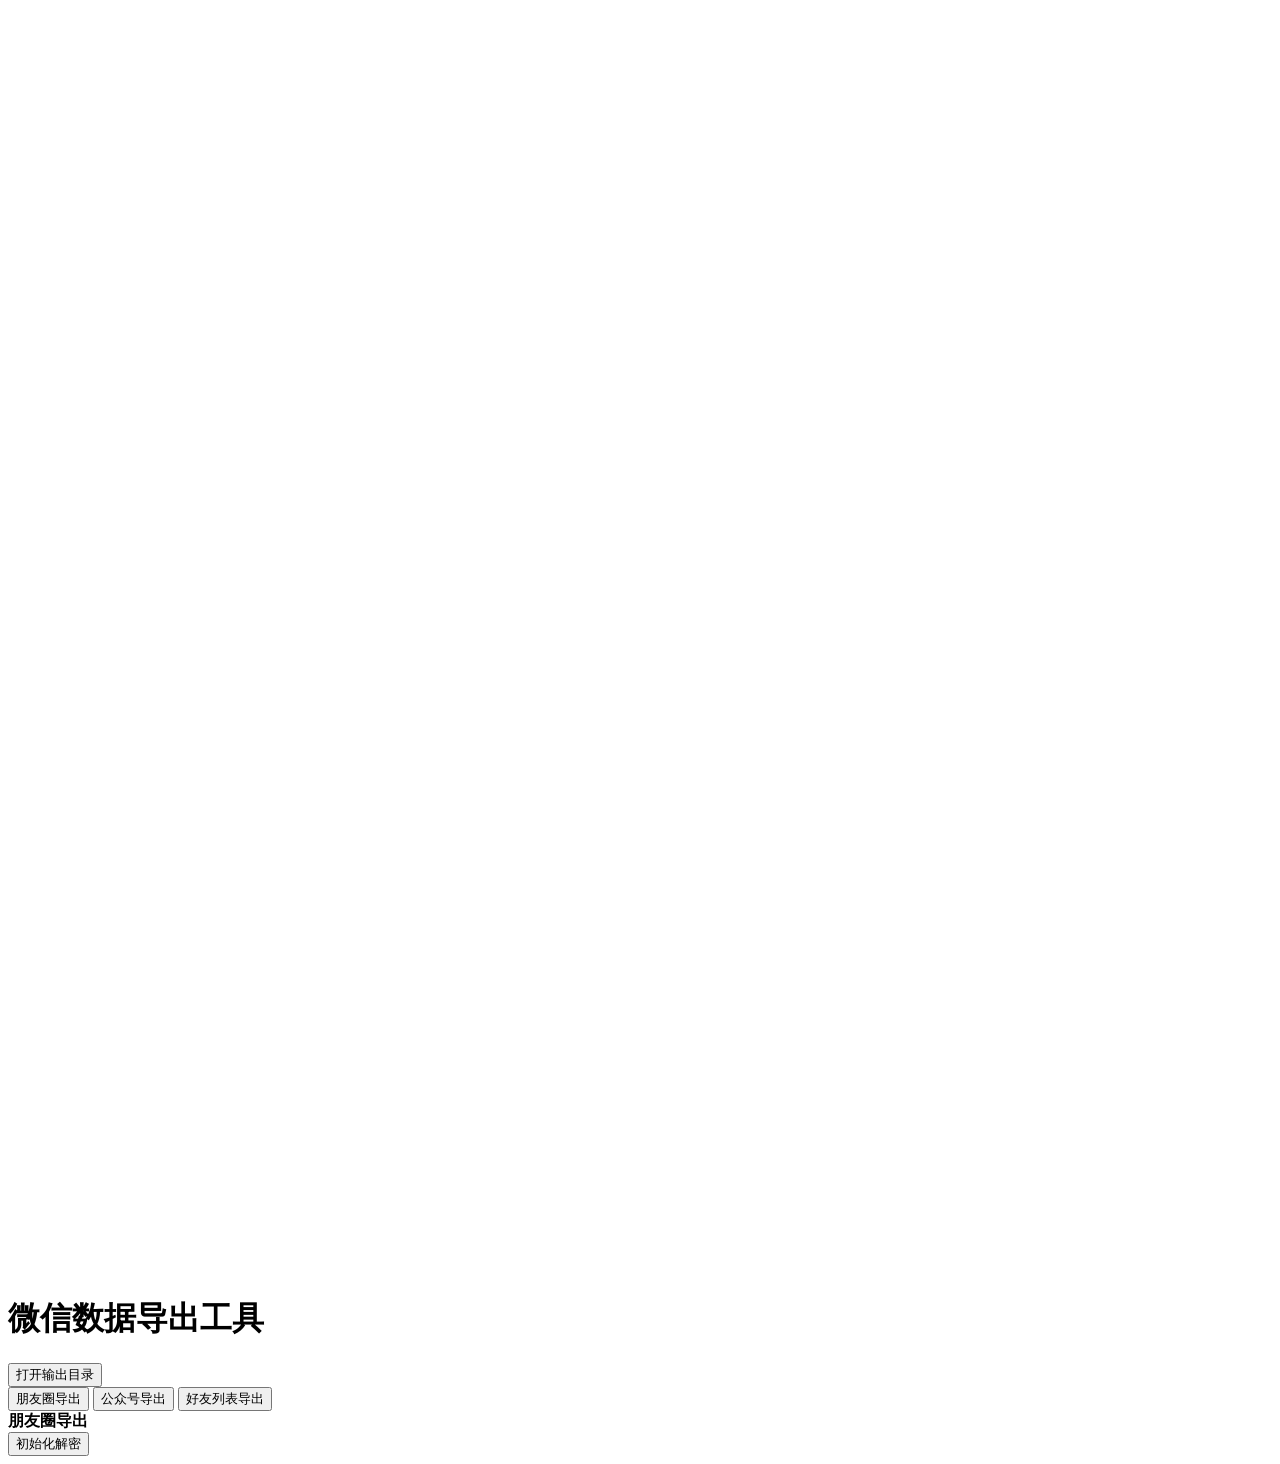
==== src/web/index.html @ e5c56053 "Initial commit" ====
﻿<!DOCTYPE html>
<html lang="zh-CN">
<head>
<meta charset="utf-8">
<meta name="viewport" content="width=device-width, initial-scale=1">
<title>微信数据导出工具</title>
<link rel="stylesheet" href="/static/style.css?v=18">
</head>
<body>
<div class="app">

  

  <div class="banner" id="banner" hidden></div>

  

  <div class="dl-banner" id="dl-banner" hidden>
    <div class="dl-title" id="dl-title">下载中…</div>
    <div class="dl-progress"><div id="dl-bar"></div></div>
    <div class="dl-msg" id="dl-msg"></div>
    <div class="dl-row">
      <div class="dl-dir" id="dl-dir"></div>
      <button class="dl-cancel" id="btn-dl-cancel" hidden>取消</button>
    </div>
  </div>

  <header class="top">
    <div class="brand">
      <div class="brand-logo">
        <svg viewBox="0 0 24 24" fill="none" xmlns="http://www.w3.org/2000/svg">
          <path d="M9.3 5.2C5.4 5.2 2.3 7.8 2.3 11c0 1.9 1 3.5 2.6 4.6L4.2 18l2.5-1.2c.8.2 1.6.3 2.5.3.4 0 .9 0 1.3-.1-.4-1.9.2-3.9 1.7-5.3 1.4-1.4 3.4-2 5.3-1.7-.5-3.4-3.9-5.8-8.2-5.8Z" fill="#fff" opacity=".95"/>
          <path d="M21.7 14.4c0-2.7-2.6-4.9-5.8-4.9-3.3 0-5.9 2.2-5.9 4.9s2.6 4.9 5.9 4.9c.7 0 1.4-.1 2-.4l1.8.9-.5-1.7c1.4-.8 2.5-2.1 2.5-3.7Z" fill="#fff" opacity=".75"/>
        </svg>
      </div>
      <div>
        <h1>微信数据导出工具</h1>
      </div>
    </div>
    <div class="top-actions">
      <button class="ghost" id="btn-output">打开输出目录</button>
    </div>
  </header>

  <nav class="tabs">
    <button class="tab active" id="tab-moments">朋友圈导出</button>
    <button class="tab" id="tab-wechat">公众号导出</button>
    <button class="tab" id="tab-contacts">好友列表导出</button>
  </nav>

  

  <section class="panel" id="panel-moments">
    <div class="moments-head">
      <div>
        <strong>朋友圈导出</strong>
        <span class="muted" id="m-status"></span>
      </div>
      <button class="primary" id="m-init">初始化解密</button>
    </div>

    <div class="m-body" id="m-body" hidden>
      <div class="m-tools">
        <button class="ghost m-filter-btn" id="m-filter-btn">
          <svg viewBox="0 0 24 24" fill="none" xmlns="http://www.w3.org/2000/svg">
            <path d="M4 6h16M7 12h10M10 18h4" stroke="currentColor" stroke-width="2" stroke-linecap="round"/>
          </svg>
          筛选<span class="m-filter-state" id="m-filter-state"></span>
        </button>
        <button class="ghost" id="m-select-all">全选</button>
        <span class="muted" id="m-list-count"></span>
      </div>
      <div class="m-list-head">
        <span class="muted">时间</span><span class="muted">作者</span><span class="muted">内容</span><span class="muted">媒体</span>
      </div>
      <div class="list" id="m-list" tabindex="-1"></div>
      <div class="pager" id="m-pager"></div>

      <div class="m-foot">
        <button class="primary" id="m-export" disabled>下载选中（0 条）</button>
      </div>
    </div>
  </section>

  

  <section class="panel" id="panel-wechat" hidden>

    <div class="bar">
      <input id="url" type="text" spellcheck="false" autocomplete="off"
             placeholder="粘贴公众号文章链接，例如 https://mp.weixin.qq.com/s/xxxxx">
      <button class="primary" id="btn-parse">解析</button>
    </div>

    <section class="article" id="article" hidden>
      <div class="art-main">
        <h2 id="art-title"></h2>
        <div class="art-meta" id="art-meta"></div>
      </div>
      <div class="art-buttons">
        <button class="primary" id="btn-export">下载</button>
        <button id="btn-author">关于作者</button>
      </div>
    </section>

    <section class="author" id="author" hidden>
      <div class="author-head">
        <div>
          <strong id="author-name"></strong>
          <span class="muted" id="author-count"></span>
        </div>
        <div class="author-tools">
          <button class="ghost" id="btn-select-all">全选</button>
          <button class="primary" id="btn-download-picked" disabled>下载选中</button>
          <button id="btn-download-all">下载全部</button>
        </div>
      </div>

      <div class="open-panel" id="open-panel" hidden>
        <div class="open-title">目前识别到的只是你曾经点开过的文章，不是该作者的全部文章</div>
        <ol class="open-steps">
          <li>你需要把每一篇文章都<b>点开一遍</b>（点开即可，可以立刻按 <b>Ctrl+W</b> 关掉），才能获得作者的完整文章列表</li>
          <li>下面的收录列表会实时更新，点完直接勾选下载</li>
        </ol>
        <div class="open-status" id="open-status"></div>
      </div>

      <div class="list-head">
        <span class="muted">标题</span>
        <span class="muted">时间</span>
        <span></span>
      </div>
      <div class="list" id="list" tabindex="-1"></div>
      <div class="pager" id="list-pager"></div>
    </section>

  </section>

  

  <section class="panel" id="panel-contacts" hidden>
    <div class="moments-head">
      <div>
        <strong>好友列表导出</strong>
        <span class="muted" id="c-status"></span>
      </div>
      <div class="art-buttons">
        <button class="ghost" id="c-init">初始化解密</button>
        <button class="primary" id="c-export" disabled>导出</button>
      </div>
    </div>

    <div class="m-body" id="c-body" hidden>
      <div class="c-cols" id="c-cols"></div>

      <div class="c-bar">
        <input id="c-search" type="text" spellcheck="false"
               placeholder="搜索好友（备注 / 昵称 / 微信号 / wxid）">
        <span class="muted" id="c-count"></span>
      </div>

      <div class="c-table-wrap">
        <table class="c-table" id="c-table">
          <thead id="c-thead"></thead>
          <tbody id="c-tbody"></tbody>
        </table>
      </div>
      <div class="pager" id="c-pager"></div>
    </div>
  </section>

  

  <div class="overlay" id="m-filter-overlay" hidden>
    <div class="filter-modal">
      <div class="fm-head">
        <strong>筛选朋友圈</strong>
        <button class="fm-close" id="fm-close" title="关闭">✕</button>
      </div>

      <div class="fm-dates">
        <label>开始 <input type="date" id="m-start"></label>
        <label>结束 <input type="date" id="m-end"></label>
        <label class="m-check"><input type="checkbox" id="m-keep"> 保留点赞评论</label>
      </div>

      <div class="m-friends-head">
        <input id="m-friend-search" type="text" spellcheck="false"
               placeholder="搜索好友（默认全选，取消勾选即可只看其余人）">
        <span class="muted" id="m-friend-count"></span>
        <button id="m-friend-all">全选</button>
        <button id="m-friend-clear">清空</button>
      </div>
      <div class="m-friend-list" id="m-friend-list"></div>

      <div class="fm-foot">
        <span class="muted fm-hint">改动立即生效，关闭后列表已按当前筛选显示</span>
        <button class="ghost" id="fm-cancel">取消</button>
        <button class="primary" id="fm-apply">完成</button>
      </div>
    </div>
  </div>

  <div class="overlay" id="pd-overlay" hidden>
    <div class="pd-modal">
      <div class="fm-head">
        <strong>朋友圈详情</strong>
        <button class="fm-close" id="pd-close" title="关闭">✕</button>
      </div>
      <div class="pd-body" id="pd-body"></div>
    </div>
  </div>

</div>
<script src="/static/app.js?v=25"></script>
</body>
</html>
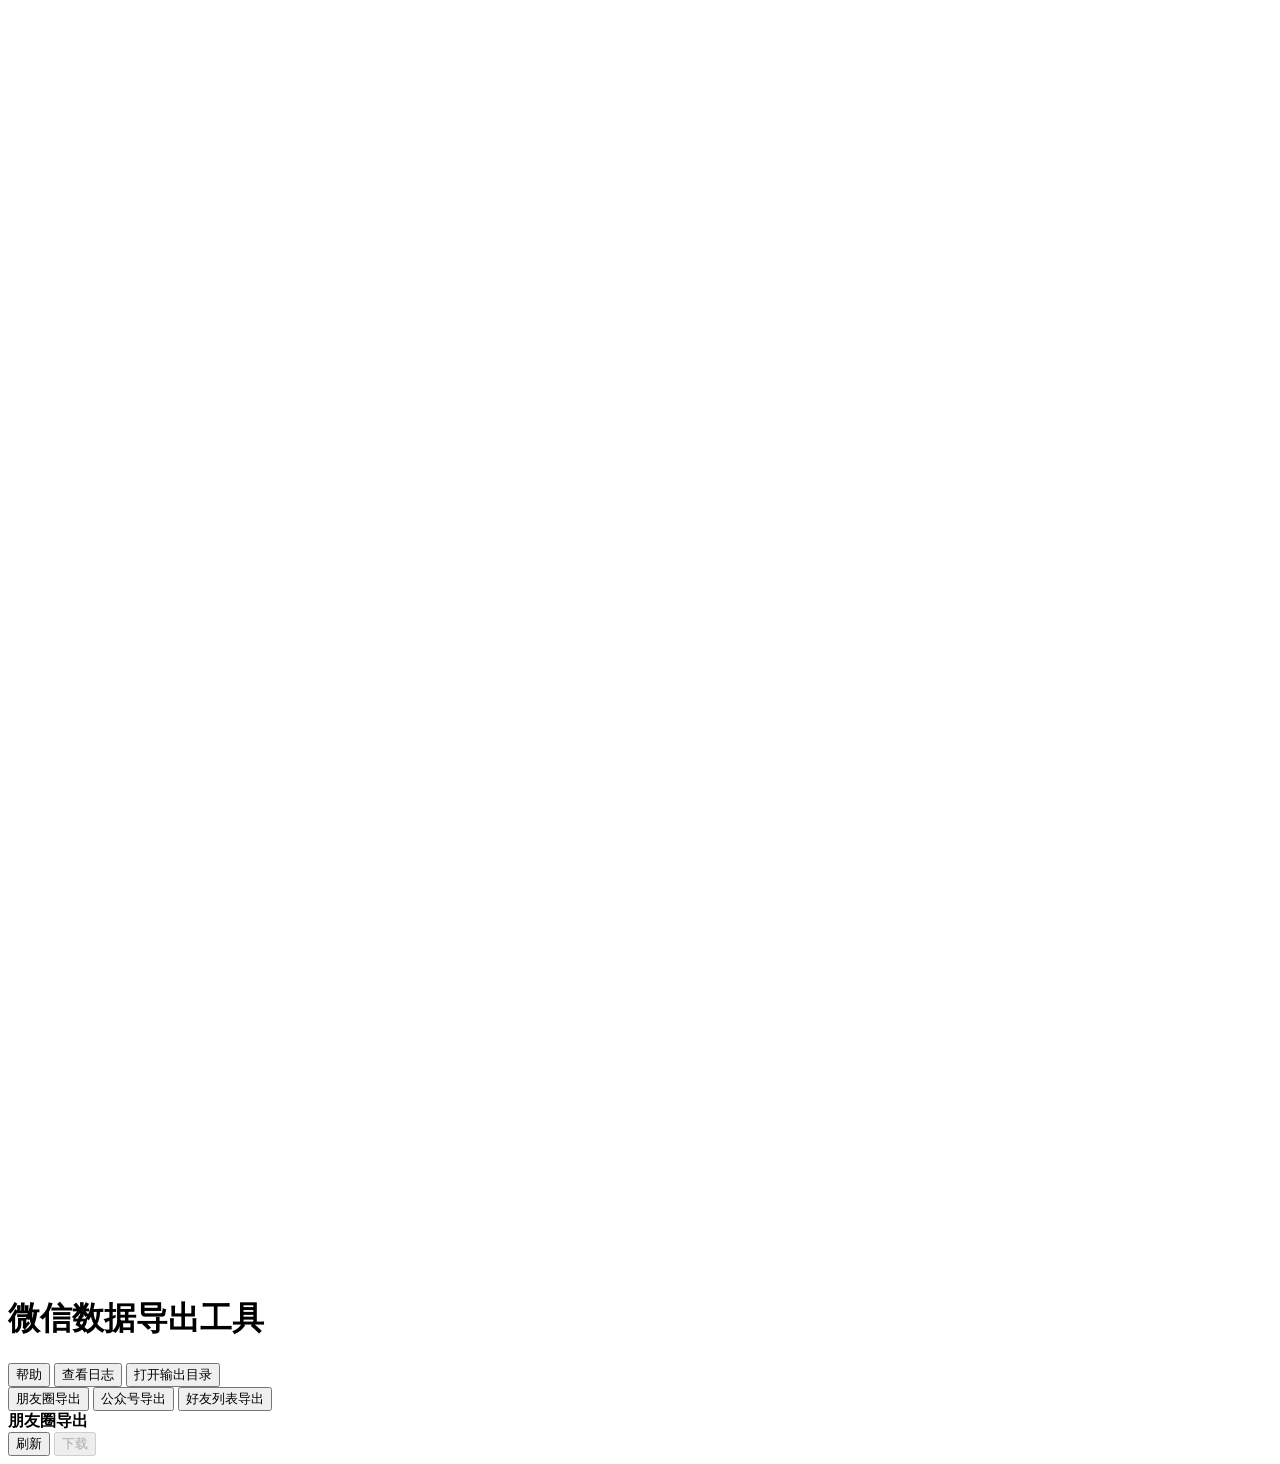
==== commit 73a65a67: "chore: simplify UI, fix moment dedupe and logs" ====
--- a/src/web/index.html
+++ b/src/web/index.html
@@ -4,26 +4,12 @@
 <meta charset="utf-8">
 <meta name="viewport" content="width=device-width, initial-scale=1">
 <title>微信数据导出工具</title>
-<link rel="stylesheet" href="/static/style.css?v=18">
+<link rel="stylesheet" href="/static/style.css?v=23">
 </head>
 <body>
 <div class="app">
 
-  
-
-  <div class="banner" id="banner" hidden></div>
-
-  
-
-  <div class="dl-banner" id="dl-banner" hidden>
-    <div class="dl-title" id="dl-title">下载中…</div>
-    <div class="dl-progress"><div id="dl-bar"></div></div>
-    <div class="dl-msg" id="dl-msg"></div>
-    <div class="dl-row">
-      <div class="dl-dir" id="dl-dir"></div>
-      <button class="dl-cancel" id="btn-dl-cancel" hidden>取消</button>
-    </div>
-  </div>
+  <div class="floating-windows" id="floating-windows" aria-label="提示与任务进度"></div>
 
   <header class="top">
     <div class="brand">
@@ -38,6 +24,8 @@
       </div>
     </div>
     <div class="top-actions">
+      <button class="ghost" id="btn-help">帮助</button>
+      <button class="ghost" id="btn-logs">查看日志</button>
       <button class="ghost" id="btn-output">打开输出目录</button>
     </div>
   </header>
@@ -48,15 +36,16 @@
     <button class="tab" id="tab-contacts">好友列表导出</button>
   </nav>
 
-  
-
   <section class="panel" id="panel-moments">
     <div class="moments-head">
       <div>
         <strong>朋友圈导出</strong>
         <span class="muted" id="m-status"></span>
       </div>
-      <button class="primary" id="m-init">初始化解密</button>
+      <div class="art-buttons">
+        <button class="primary" id="m-init">刷新</button>
+        <button class="primary" id="m-export" disabled>下载</button>
+      </div>
     </div>
 
     <div class="m-body" id="m-body" hidden>
@@ -75,14 +64,8 @@
       </div>
       <div class="list" id="m-list" tabindex="-1"></div>
       <div class="pager" id="m-pager"></div>
-
-      <div class="m-foot">
-        <button class="primary" id="m-export" disabled>下载选中（0 条）</button>
-      </div>
     </div>
   </section>
-
-  
 
   <section class="panel" id="panel-wechat" hidden>
 
@@ -116,15 +99,6 @@
         </div>
       </div>
 
-      <div class="open-panel" id="open-panel" hidden>
-        <div class="open-title">目前识别到的只是你曾经点开过的文章，不是该作者的全部文章</div>
-        <ol class="open-steps">
-          <li>你需要把每一篇文章都<b>点开一遍</b>（点开即可，可以立刻按 <b>Ctrl+W</b> 关掉），才能获得作者的完整文章列表</li>
-          <li>下面的收录列表会实时更新，点完直接勾选下载</li>
-        </ol>
-        <div class="open-status" id="open-status"></div>
-      </div>
-
       <div class="list-head">
         <span class="muted">标题</span>
         <span class="muted">时间</span>
@@ -135,8 +109,6 @@
     </section>
 
   </section>
-
-  
 
   <section class="panel" id="panel-contacts" hidden>
     <div class="moments-head">
@@ -145,7 +117,7 @@
         <span class="muted" id="c-status"></span>
       </div>
       <div class="art-buttons">
-        <button class="ghost" id="c-init">初始化解密</button>
+        <button class="primary" id="c-init">刷新</button>
         <button class="primary" id="c-export" disabled>导出</button>
       </div>
     </div>
@@ -169,10 +141,8 @@
     </div>
   </section>
 
-  
-
   <div class="overlay" id="m-filter-overlay" hidden>
-    <div class="filter-modal">
+    <div class="filter-modal" role="dialog" aria-modal="true" aria-label="筛选朋友圈">
       <div class="fm-head">
         <strong>筛选朋友圈</strong>
         <button class="fm-close" id="fm-close" title="关闭">✕</button>
@@ -186,7 +156,7 @@
 
       <div class="m-friends-head">
         <input id="m-friend-search" type="text" spellcheck="false"
-               placeholder="搜索好友（默认全选，取消勾选即可只看其余人）">
+               placeholder="搜索好友">
         <span class="muted" id="m-friend-count"></span>
         <button id="m-friend-all">全选</button>
         <button id="m-friend-clear">清空</button>
@@ -194,15 +164,14 @@
       <div class="m-friend-list" id="m-friend-list"></div>
 
       <div class="fm-foot">
-        <span class="muted fm-hint">改动立即生效，关闭后列表已按当前筛选显示</span>
-        <button class="ghost" id="fm-cancel">取消</button>
+        <span class="muted fm-hint">改动立即生效</span>
         <button class="primary" id="fm-apply">完成</button>
       </div>
     </div>
   </div>
 
   <div class="overlay" id="pd-overlay" hidden>
-    <div class="pd-modal">
+    <div class="pd-modal" role="dialog" aria-modal="true" aria-label="朋友圈详情">
       <div class="fm-head">
         <strong>朋友圈详情</strong>
         <button class="fm-close" id="pd-close" title="关闭">✕</button>
@@ -211,7 +180,32 @@
     </div>
   </div>
 
+  <div class="overlay" id="support-overlay" hidden>
+    <div class="support-modal" role="dialog" aria-modal="true" aria-labelledby="support-title" tabindex="-1">
+      <div class="fm-head">
+        <strong id="support-title">帮助</strong>
+        <button class="fm-close" id="support-close" aria-label="关闭">✕</button>
+      </div>
+      <div id="help-body" class="support-body" hidden>
+        <details open>
+          <summary>朋友圈导出不完整？</summary>
+          <p>该工具只能识别你在这台电脑上曾经浏览过的朋友圈。</p>
+          <p>如果你从未在这台电脑上浏览过某条朋友圈：目前仍有权限的话，现在去浏览一次，再点击「刷新」即可识别；如果已经没有权限，就永远无法识别。</p>
+          <p>因此，想导出朋友圈全量快照：在这台电脑上打开朋友圈，一路向下翻，只要翻到过，工具就一定能识别。若只关心几位好友，打开他们的个人主页和置顶朋友圈，同样一路向下翻。翻完点击「刷新」即可。</p>
+        </details>
+      </div>
+      <div id="logs-body" class="support-body" hidden>
+        <div class="support-toolbar"><span class="muted">以最近成功刷新的全量朋友圈为准</span><button class="ghost" id="logs-refresh">刷新日志</button></div>
+        <div id="logs-coverage"></div>
+        <div class="log-file-row">
+          <span class="muted">完整日志：<code id="logs-file"></code></span>
+          <button class="ghost" id="logs-open">打开日志文件</button>
+        </div>
+      </div>
+    </div>
+  </div>
 </div>
-<script src="/static/app.js?v=25"></script>
+<script src="/static/floating.js?v=1"></script>
+<script src="/static/app.js?v=34"></script>
 </body>
 </html>
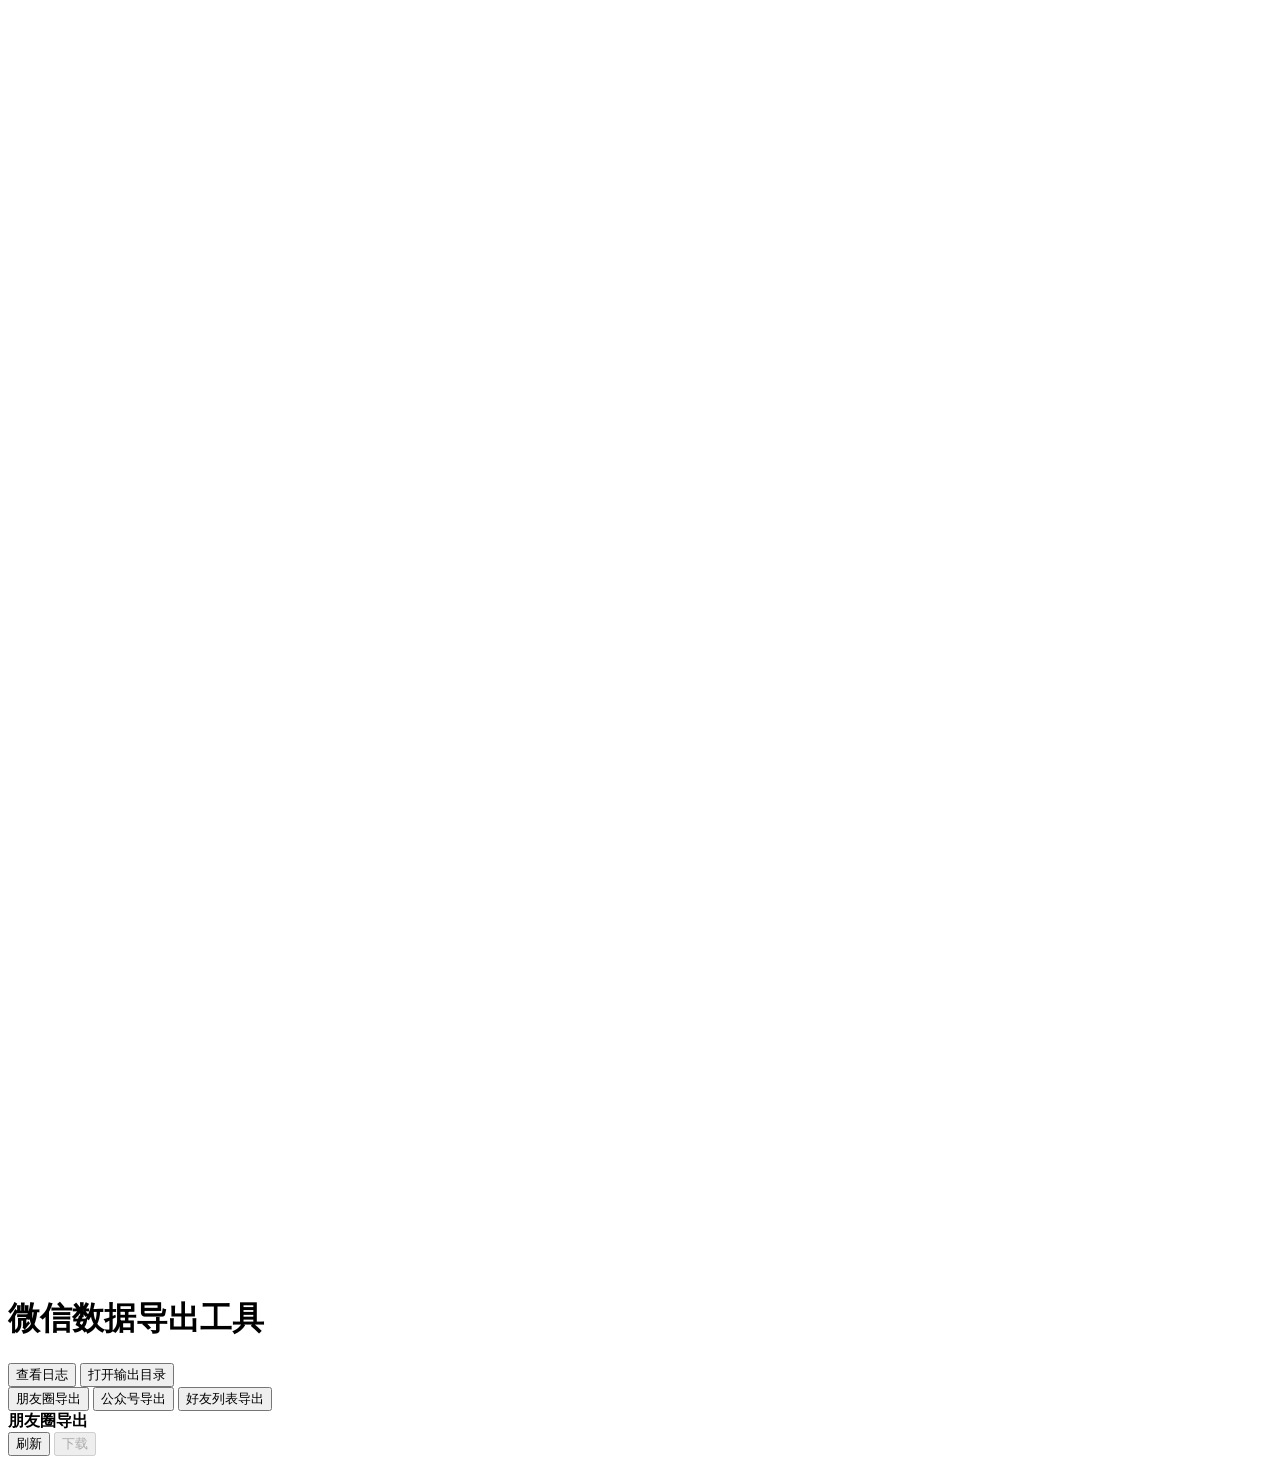
==== commit 14eb05d6: "feat: automatically import friends label" ====
--- a/src/web/index.html
+++ b/src/web/index.html
@@ -4,7 +4,7 @@
 <meta charset="utf-8">
 <meta name="viewport" content="width=device-width, initial-scale=1">
 <title>微信数据导出工具</title>
-<link rel="stylesheet" href="/static/style.css?v=23">
+<link rel="stylesheet" href="/static/style.css?v=34">
 </head>
 <body>
 <div class="app">
@@ -24,7 +24,6 @@
       </div>
     </div>
     <div class="top-actions">
-      <button class="ghost" id="btn-help">帮助</button>
       <button class="ghost" id="btn-logs">查看日志</button>
       <button class="ghost" id="btn-output">打开输出目录</button>
     </div>
@@ -71,7 +70,7 @@
 
     <div class="bar">
       <input id="url" type="text" spellcheck="false" autocomplete="off"
-             placeholder="粘贴公众号文章链接，例如 https://mp.weixin.qq.com/s/xxxxx">
+             placeholder="文章链接">
       <button class="primary" id="btn-parse">解析</button>
     </div>
 
@@ -127,7 +126,7 @@
 
       <div class="c-bar">
         <input id="c-search" type="text" spellcheck="false"
-               placeholder="搜索好友（备注 / 昵称 / 微信号 / wxid）">
+               placeholder="搜索好友">
         <span class="muted" id="c-count"></span>
       </div>
 
@@ -148,23 +147,43 @@
         <button class="fm-close" id="fm-close" title="关闭">✕</button>
       </div>
 
-      <div class="fm-dates">
-        <label>开始 <input type="date" id="m-start"></label>
-        <label>结束 <input type="date" id="m-end"></label>
-        <label class="m-check"><input type="checkbox" id="m-keep"> 保留点赞评论</label>
-      </div>
-
-      <div class="m-friends-head">
-        <input id="m-friend-search" type="text" spellcheck="false"
-               placeholder="搜索好友">
-        <span class="muted" id="m-friend-count"></span>
-        <button id="m-friend-all">全选</button>
-        <button id="m-friend-clear">清空</button>
-      </div>
-      <div class="m-friend-list" id="m-friend-list"></div>
+      <div class="fm-tabs">
+        <button class="fm-tab active" id="fm-tab-friends">好友</button>
+        <button class="fm-tab" id="fm-tab-groups">分组<span class="m-filter-state" id="m-groups-count"></span></button>
+      </div>
+
+      <div id="fm-pane-friends">
+        <div class="fm-dates">
+          <label>开始 <input type="date" id="m-start"></label>
+          <label>结束 <input type="date" id="m-end"></label>
+          <label class="m-check"><input type="checkbox" id="m-keep"> 保留点赞评论</label>
+          <label class="m-check"><input type="checkbox" id="m-group-split"> 拆分</label>
+        </div>
+
+        <div class="m-friends-head">
+          <input id="m-friend-search" type="text" spellcheck="false"
+                 placeholder="搜索好友">
+          <span class="muted" id="m-friend-count"></span>
+          <button id="m-friend-all">全选</button>
+          <button id="m-friend-clear">清空</button>
+        </div>
+        <div class="m-friend-list" id="m-friend-list"></div>
+
+        <div class="fm-group-save" id="fm-group-save">
+          <input id="m-group-name" type="text" spellcheck="false" maxlength="40"
+                 placeholder="分组名称">
+          <button id="m-group-save">保存为分组</button>
+        </div>
+      </div>
+
+      <div id="fm-pane-groups" hidden>
+        <div class="mg-tools">
+          <button class="ghost" id="m-label-sync-all">检查微信标签更新</button>
+        </div>
+        <div class="mg-list" id="m-groups-list"></div>
+      </div>
 
       <div class="fm-foot">
-        <span class="muted fm-hint">改动立即生效</span>
         <button class="primary" id="fm-apply">完成</button>
       </div>
     </div>
@@ -183,19 +202,11 @@
   <div class="overlay" id="support-overlay" hidden>
     <div class="support-modal" role="dialog" aria-modal="true" aria-labelledby="support-title" tabindex="-1">
       <div class="fm-head">
-        <strong id="support-title">帮助</strong>
+        <strong id="support-title">查看日志</strong>
         <button class="fm-close" id="support-close" aria-label="关闭">✕</button>
       </div>
-      <div id="help-body" class="support-body" hidden>
-        <details open>
-          <summary>朋友圈导出不完整？</summary>
-          <p>该工具只能识别你在这台电脑上曾经浏览过的朋友圈。</p>
-          <p>如果你从未在这台电脑上浏览过某条朋友圈：目前仍有权限的话，现在去浏览一次，再点击「刷新」即可识别；如果已经没有权限，就永远无法识别。</p>
-          <p>因此，想导出朋友圈全量快照：在这台电脑上打开朋友圈，一路向下翻，只要翻到过，工具就一定能识别。若只关心几位好友，打开他们的个人主页和置顶朋友圈，同样一路向下翻。翻完点击「刷新」即可。</p>
-        </details>
-      </div>
       <div id="logs-body" class="support-body" hidden>
-        <div class="support-toolbar"><span class="muted">以最近成功刷新的全量朋友圈为准</span><button class="ghost" id="logs-refresh">刷新日志</button></div>
+        <div class="support-toolbar"><button class="ghost" id="logs-refresh">刷新日志</button></div>
         <div id="logs-coverage"></div>
         <div class="log-file-row">
           <span class="muted">完整日志：<code id="logs-file"></code></span>
@@ -204,8 +215,18 @@
       </div>
     </div>
   </div>
+  <div class="overlay" id="ask-overlay" hidden>
+    <div class="ask-modal" role="dialog" aria-modal="true" aria-labelledby="ask-title">
+      <strong class="ask-title" id="ask-title">确认删除？</strong>
+      <p class="ask-text" id="ask-text"></p>
+      <div class="ask-foot">
+        <button class="ghost" id="ask-cancel">取消</button>
+        <button class="danger" id="ask-ok">确认</button>
+      </div>
+    </div>
+  </div>
 </div>
-<script src="/static/floating.js?v=1"></script>
-<script src="/static/app.js?v=34"></script>
+<script src="/static/floating.js?v=4"></script>
+<script src="/static/app.js?v=52"></script>
 </body>
 </html>
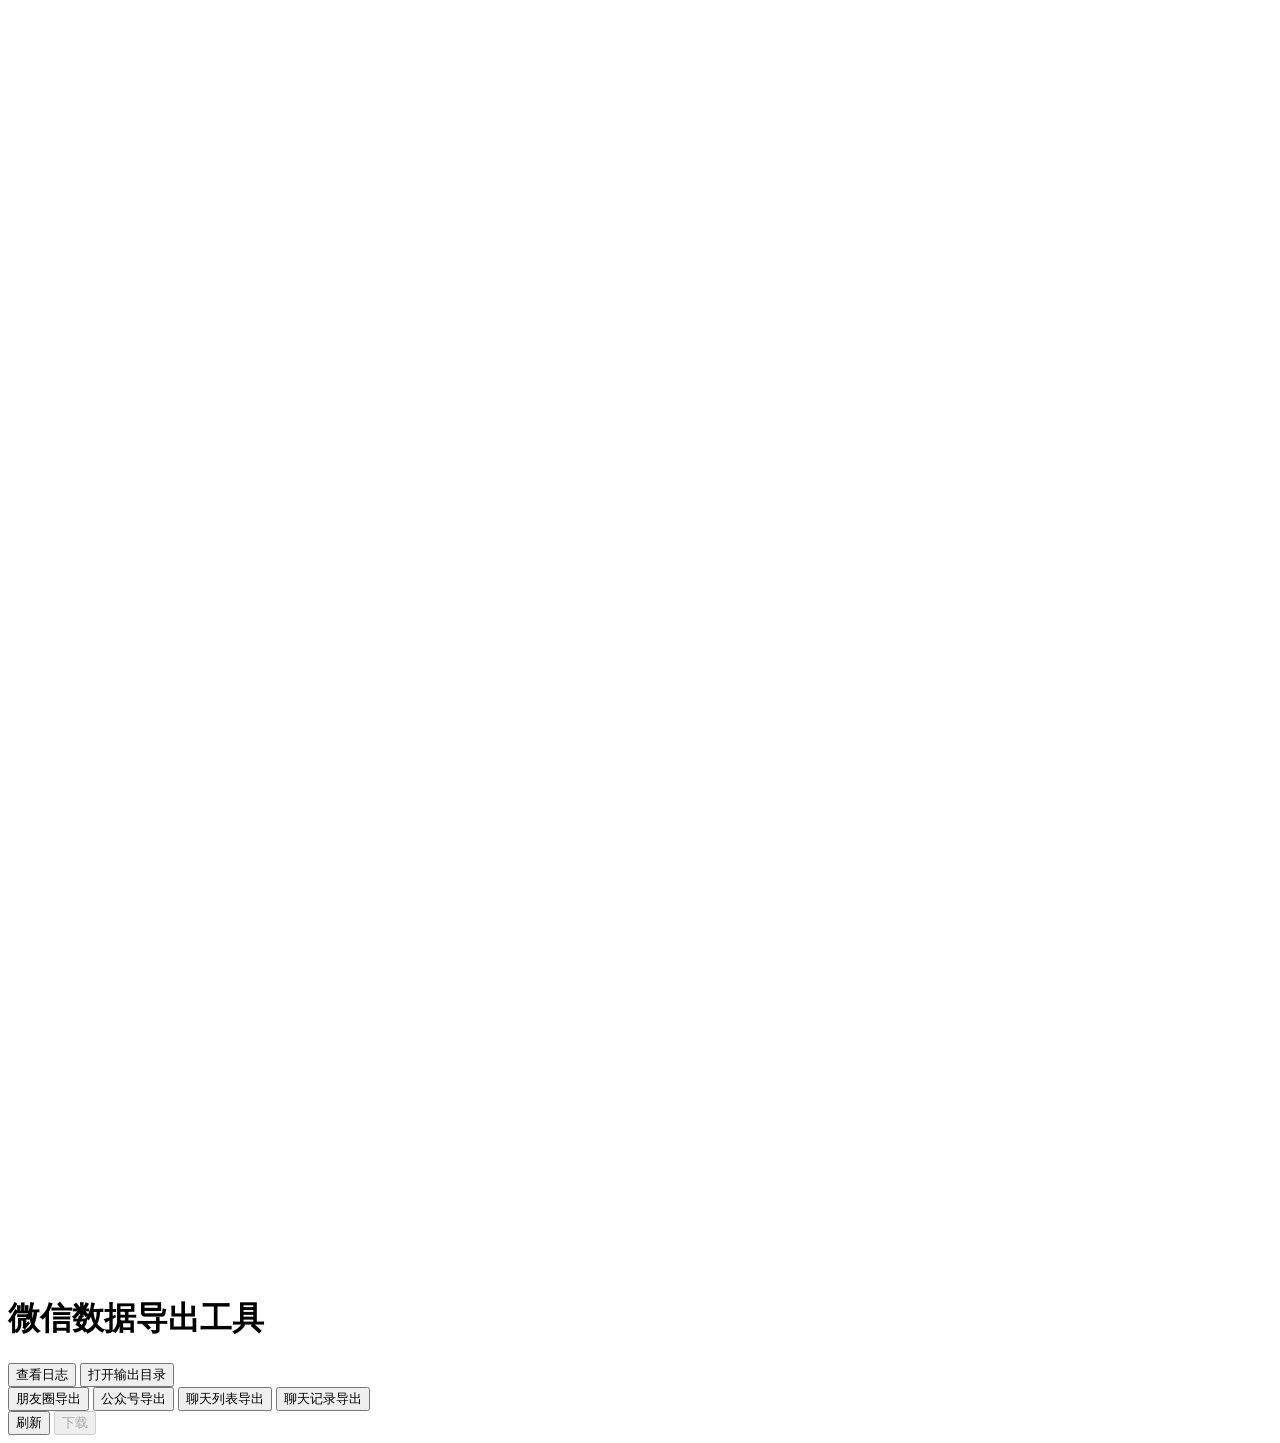
==== commit 76ebab4a: "feat: add chat history and group chat list export" ====
--- a/src/web/index.html
+++ b/src/web/index.html
@@ -4,7 +4,7 @@
 <meta charset="utf-8">
 <meta name="viewport" content="width=device-width, initial-scale=1">
 <title>微信数据导出工具</title>
-<link rel="stylesheet" href="/static/style.css?v=34">
+<link rel="stylesheet" href="/static/style.css?v=55">
 </head>
 <body>
 <div class="app">
@@ -32,19 +32,17 @@
   <nav class="tabs">
     <button class="tab active" id="tab-moments">朋友圈导出</button>
     <button class="tab" id="tab-wechat">公众号导出</button>
-    <button class="tab" id="tab-contacts">好友列表导出</button>
+    <button class="tab" id="tab-contacts">聊天列表导出</button>
+    <button class="tab" id="tab-chat">聊天记录导出</button>
   </nav>
 
   <section class="panel" id="panel-moments">
-    <div class="moments-head">
-      <div>
-        <strong>朋友圈导出</strong>
-        <span class="muted" id="m-status"></span>
-      </div>
-      <div class="art-buttons">
-        <button class="primary" id="m-init">刷新</button>
+    <div class="head">
+      <div class="head-acts">
+        <button class="ghost" id="m-init">刷新</button>
         <button class="primary" id="m-export" disabled>下载</button>
       </div>
+      <span class="head-note" id="m-status"></span>
     </div>
 
     <div class="m-body" id="m-body" hidden>
@@ -56,7 +54,7 @@
           筛选<span class="m-filter-state" id="m-filter-state"></span>
         </button>
         <button class="ghost" id="m-select-all">全选</button>
-        <span class="muted" id="m-list-count"></span>
+        <span class="muted m-count" id="m-list-count"></span>
       </div>
       <div class="m-list-head">
         <span class="muted">时间</span><span class="muted">作者</span><span class="muted">内容</span><span class="muted">媒体</span>
@@ -110,24 +108,24 @@
   </section>
 
   <section class="panel" id="panel-contacts" hidden>
-    <div class="moments-head">
-      <div>
-        <strong>好友列表导出</strong>
-        <span class="muted" id="c-status"></span>
-      </div>
-      <div class="art-buttons">
-        <button class="primary" id="c-init">刷新</button>
-        <button class="primary" id="c-export" disabled>导出</button>
+    <div class="head">
+      <div class="head-acts">
+        <button class="ghost" id="c-init">刷新</button>
+        <button class="primary" id="c-export" disabled>下载</button>
       </div>
     </div>
 
     <div class="m-body" id="c-body" hidden>
-      <div class="c-cols" id="c-cols"></div>
-
-      <div class="c-bar">
-        <input id="c-search" type="text" spellcheck="false"
-               placeholder="搜索好友">
-        <span class="muted" id="c-count"></span>
+      <div class="c-toolbar">
+        <div class="chat-chips c-scopes" id="c-scopes">
+          <button class="chat-chip active" data-kind="contacts">好友 <b id="c-n-contacts"></b></button>
+          <button class="chat-chip" data-kind="groups">群聊 <b id="c-n-groups"></b></button>
+        </div>
+        <input id="c-search" type="text" spellcheck="false" placeholder="搜索好友">
+        <details class="c-cols" id="c-cols-wrap">
+          <summary title="选择要导出的字段">列 <span id="c-cols-n"></span></summary>
+          <div class="c-cols-box" id="c-cols"></div>
+        </details>
       </div>
 
       <div class="c-table-wrap">
@@ -196,6 +194,99 @@
         <button class="fm-close" id="pd-close" title="关闭">✕</button>
       </div>
       <div class="pd-body" id="pd-body"></div>
+    </div>
+  </div>
+
+  <section class="panel" id="panel-chat" hidden>
+    <div class="head">
+      <div class="head-acts">
+        <button class="ghost" id="chat-init">刷新</button>
+        <button class="primary" id="chat-export" disabled>下载</button>
+      </div>
+      <span class="head-note" id="chat-status"></span>
+    </div>
+
+    <div class="m-body" id="chat-body" hidden>
+      <div class="m-tools">
+        <button class="ghost m-filter-btn" id="chat-filter-btn">
+          <svg viewBox="0 0 24 24" fill="none" xmlns="http://www.w3.org/2000/svg">
+            <path d="M4 6h16M7 12h10M10 18h4" stroke="currentColor" stroke-width="2" stroke-linecap="round"/>
+          </svg>
+          筛选<span class="m-filter-state" id="chat-filter-state"></span>
+        </button>
+        <button class="ghost" id="chat-select-all">全选</button>
+        <span class="muted m-count" id="chat-count"></span>
+      </div>
+      <div class="m-list-head chat-head">
+        <span></span><span class="muted">会话</span><span class="muted">最近消息</span>
+        <span class="muted">时间</span><span></span>
+      </div>
+      <div class="list" id="chat-list" tabindex="-1"></div>
+      <div class="pager" id="chat-pager"></div>
+    </div>
+  </section>
+
+  <div class="overlay" id="chat-filter-overlay" hidden>
+    <div class="filter-modal" role="dialog" aria-modal="true" aria-label="筛选聊天记录">
+      <div class="fm-head">
+        <strong>筛选聊天记录</strong>
+        <button class="fm-close" id="cf-close" title="关闭">✕</button>
+      </div>
+
+      <div id="cf-pane-session">
+        <div class="fm-dates">
+          <label>开始 <input type="date" id="cf-start"></label>
+          <label>结束 <input type="date" id="cf-end"></label>
+        </div>
+        <div class="chat-kind-head">
+          <span>消息类型</span>
+          <button class="chat-mini" id="cf-kinds-all" type="button">清空</button>
+        </div>
+        <div class="chat-kinds" id="cf-kinds"></div>
+        <div class="m-friends-head">
+          <input id="cf-search" type="text" spellcheck="false" placeholder="搜索会话">
+        </div>
+        <div class="chat-chips" id="cf-scopes">
+          <button class="chat-chip active" data-scope="chat">私聊+群聊</button>
+          <button class="chat-chip" data-scope="private">私聊</button>
+          <button class="chat-chip" data-scope="group">群聊</button>
+        </div>
+        <label class="chat-kind chat-switch" id="cf-folded-row">
+          <input type="checkbox" id="cf-folded">
+          <span>显示折叠群聊</span>
+        </label>
+        <div class="chat-result-head">
+          <span class="muted" id="cf-result-count">符合条件的会话</span>
+          <button class="chat-mini" id="cf-result-all" type="button">全选结果</button>
+        </div>
+        <div class="chat-result" id="cf-result"></div>
+      </div>
+
+      <div class="fm-foot">
+        <button class="ghost" id="cf-reset">清除</button>
+        <button class="primary" id="cf-apply">完成</button>
+      </div>
+    </div>
+  </div>
+
+  <div class="overlay" id="chat-preview-overlay" hidden>
+    <div class="pd-modal chat-preview" role="dialog" aria-modal="true" aria-label="聊天记录预览">
+      <div class="fm-head">
+        <strong id="cp-title">聊天记录</strong>
+        <button class="fm-close" id="cp-close" title="关闭">✕</button>
+      </div>
+      <div class="chat-preview-tools">
+        <input id="cp-keyword" type="text" spellcheck="false" placeholder="搜索消息">
+        <div class="chat-chips" id="cp-kinds"></div>
+      </div>
+      <div class="pd-body chat-preview-body" id="cp-body"></div>
+      <div class="chat-preview-foot">
+        <span class="muted" id="cp-meta"></span>
+        <span class="chat-foot-actions">
+          <button class="ghost" id="cp-all" hidden>加载全部</button>
+          <button class="ghost" id="cp-older" hidden>加载更早消息</button>
+        </span>
+      </div>
     </div>
   </div>
 
@@ -227,6 +318,7 @@
   </div>
 </div>
 <script src="/static/floating.js?v=4"></script>
-<script src="/static/app.js?v=52"></script>
+<script src="/static/app.js?v=62"></script>
+<script src="/static/chat.js?v=16"></script>
 </body>
 </html>
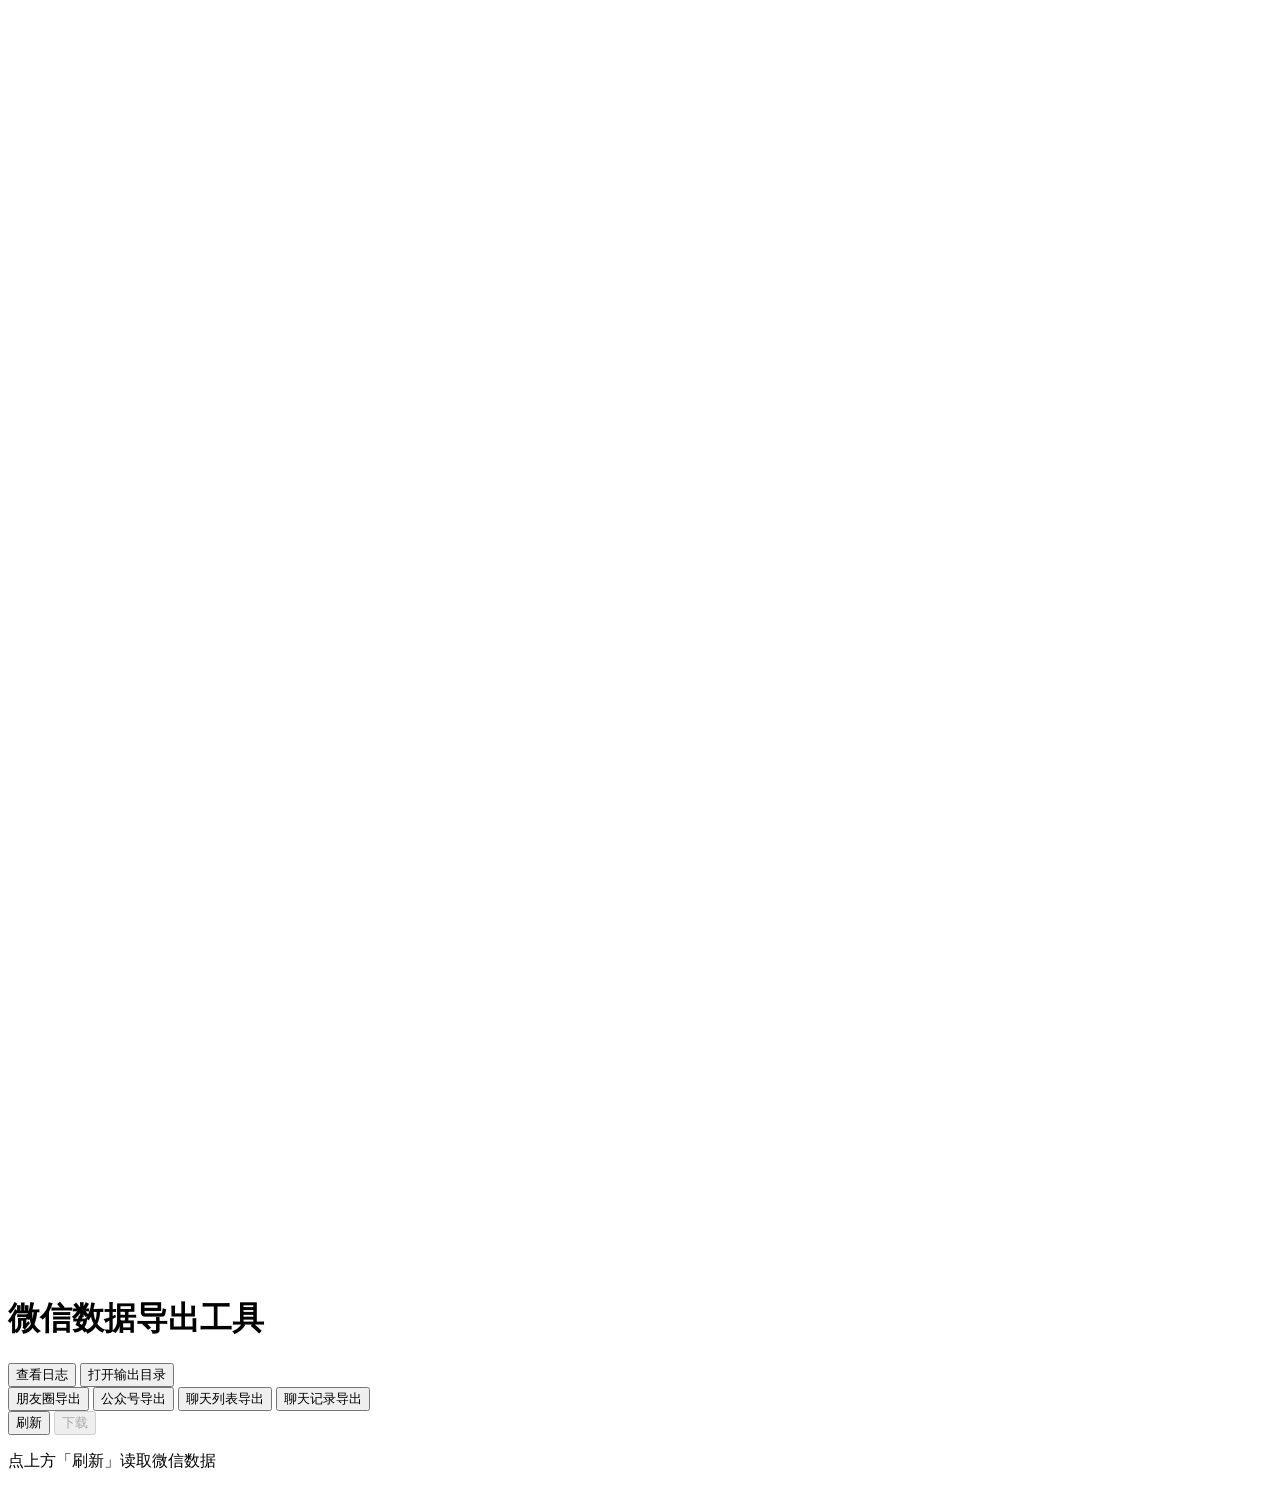
==== commit 02789b2e: "chore: unify page style" ====
--- a/src/web/index.html
+++ b/src/web/index.html
@@ -3,8 +3,9 @@
 <head>
 <meta charset="utf-8">
 <meta name="viewport" content="width=device-width, initial-scale=1">
+<meta name="wx-build" content="2026-11-07.7">
 <title>微信数据导出工具</title>
-<link rel="stylesheet" href="/static/style.css?v=55">
+<link rel="stylesheet" href="/static/style.css?v=57">
 </head>
 <body>
 <div class="app">
@@ -43,6 +44,10 @@
         <button class="primary" id="m-export" disabled>下载</button>
       </div>
       <span class="head-note" id="m-status"></span>
+    </div>
+
+    <div class="m-body" id="m-empty">
+      <p class="c-notice">点上方「刷新」读取微信数据</p>
     </div>
 
     <div class="m-body" id="m-body" hidden>
@@ -116,7 +121,7 @@
     </div>
 
     <div class="m-body" id="c-body" hidden>
-      <div class="c-toolbar">
+      <div class="c-toolbar" id="c-toolbar">
         <div class="chat-chips c-scopes" id="c-scopes">
           <button class="chat-chip active" data-kind="contacts">好友 <b id="c-n-contacts"></b></button>
           <button class="chat-chip" data-kind="groups">群聊 <b id="c-n-groups"></b></button>
@@ -127,6 +132,8 @@
           <div class="c-cols-box" id="c-cols"></div>
         </details>
       </div>
+
+      <p class="c-notice" id="c-notice" hidden></p>
 
       <div class="c-table-wrap">
         <table class="c-table" id="c-table">
@@ -238,23 +245,21 @@
           <label>开始 <input type="date" id="cf-start"></label>
           <label>结束 <input type="date" id="cf-end"></label>
         </div>
-        <div class="chat-kind-head">
-          <span>消息类型</span>
-          <button class="chat-mini" id="cf-kinds-all" type="button">清空</button>
-        </div>
         <div class="chat-kinds" id="cf-kinds"></div>
         <div class="m-friends-head">
           <input id="cf-search" type="text" spellcheck="false" placeholder="搜索会话">
         </div>
-        <div class="chat-chips" id="cf-scopes">
-          <button class="chat-chip active" data-scope="chat">私聊+群聊</button>
-          <button class="chat-chip" data-scope="private">私聊</button>
-          <button class="chat-chip" data-scope="group">群聊</button>
-        </div>
-        <label class="chat-kind chat-switch" id="cf-folded-row">
-          <input type="checkbox" id="cf-folded">
-          <span>显示折叠群聊</span>
-        </label>
+        <div class="chat-filter-row">
+          <div class="chat-chips" id="cf-scopes">
+            <button class="chat-chip active" data-scope="chat">私聊+群聊</button>
+            <button class="chat-chip" data-scope="private">私聊</button>
+            <button class="chat-chip" data-scope="group">群聊</button>
+          </div>
+          <label class="chat-kind chat-switch" id="cf-folded-row">
+            <input type="checkbox" id="cf-folded">
+            <span>显示折叠群聊</span>
+          </label>
+        </div>
         <div class="chat-result-head">
           <span class="muted" id="cf-result-count">符合条件的会话</span>
           <button class="chat-mini" id="cf-result-all" type="button">全选结果</button>
@@ -263,7 +268,6 @@
       </div>
 
       <div class="fm-foot">
-        <button class="ghost" id="cf-reset">清除</button>
         <button class="primary" id="cf-apply">完成</button>
       </div>
     </div>
@@ -318,7 +322,7 @@
   </div>
 </div>
 <script src="/static/floating.js?v=4"></script>
-<script src="/static/app.js?v=62"></script>
-<script src="/static/chat.js?v=16"></script>
+<script src="/static/app.js?v=68"></script>
+<script src="/static/chat.js?v=20"></script>
 </body>
 </html>
